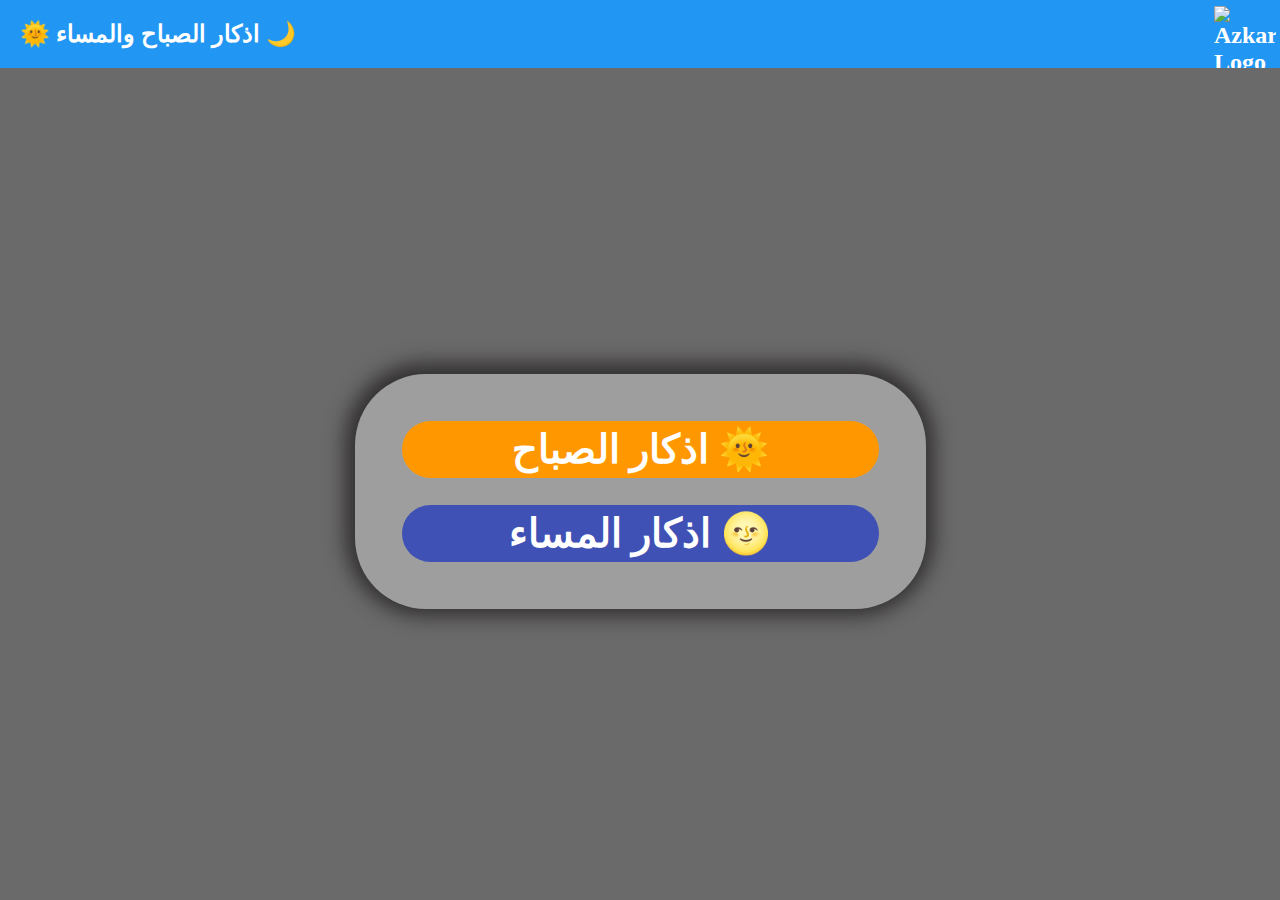
==== index.html @ 953644d3 "Add files via upload" ====
<!DOCTYPE html>
<html lang="en">
    <head>
        <!-- meta -->
        <meta charset="UTF-8">
        <meta name="description" content="اذكار الصباح والمساء">
        <meta name="author" content="Ahmed Tarek Hamed">
        <meta name="viewport" content="width=device-width, initial-scale=1.0">
        
        <!-- files Connected -->
        <!-- <link rel="preconnect" href="https://fonts.googleapis.com">
        <link rel="preconnect" href="https://fonts.gstatic.com" crossorigin>
        <link href="https://fonts.googleapis.com/css2?family=Cairo&family=Lumanosimo&display=swap" rel="stylesheet"> -->
        <link rel="stylesheet" href="Stylesheet/style.css">
        <link rel="icon" href="icons/head_icon.png">

        <title>اذكار الصباح والمساء</title>
    </head>

    <nav>
        <img src="Icons/head_icon.png" alt="Azkar Logo">
        <span class="-name">🌞 اذكار الصباح والمساء 🌙</span>
    </nav>

    <body>

        <div class="-content">
            <div class="-azkar-1">
                <a href="./pages/azkar1/index.html">اذكار الصباح 🌞</a>
            </div>

            <div class="-azkar-2">
                <a href="./pages/azkar2/index.html">اذكار المساء 🌝</a>
            </div>
        </div>

    </body>
</html>
---- Stylesheet/style.css ----
body {
    background-color: rgb(107, 106, 106);
}

nav {
    position: fixed;
    top: 0;
    right: 0;
    left: 0;
    padding: 20px;
    color: white;
    font-size: 24px;
    font-weight: bolder;
    background-color: #2196F3;
}

nav img {
    position: absolute;
    right: 4px;
    top: 6px;
    width: 62px;
    height: 62px;
}

.-content {
    box-shadow: #312f2f -1px -2px 20px 9px;
    padding: 20px;
    margin-top: 374px;
    background-color: #9E9E9E;
    width: 531px;
    margin-left: auto;
    margin-right: auto;
    border-radius: 71px;
    color: white;
    -webkit-border-radius: 71px;
    -moz-border-radius: 71px;
    -ms-border-radius: 71px;
    -o-border-radius: 71px;
}

.-content .-azkar-1,
.-content .-azkar-2 {
    margin: 27px;
    cursor: pointer;
    padding: 5px;
    border-radius: 40px;
    font-size: 40px;
    font-weight: bolder;
    text-align: center;
    -webkit-border-radius: 40px;
    -moz-border-radius: 40px;
    -ms-border-radius: 40px;
    -o-border-radius: 40px;
}
.-content .-azkar-1 a,
.-content .-azkar-2 a {
    
    text-decoration: none;
    
    color: white;
}

.-content .-azkar-1 {
    background-color: #ff9800;
}

.-content .-azkar-2 {
    background-color: #3F51B5;
}
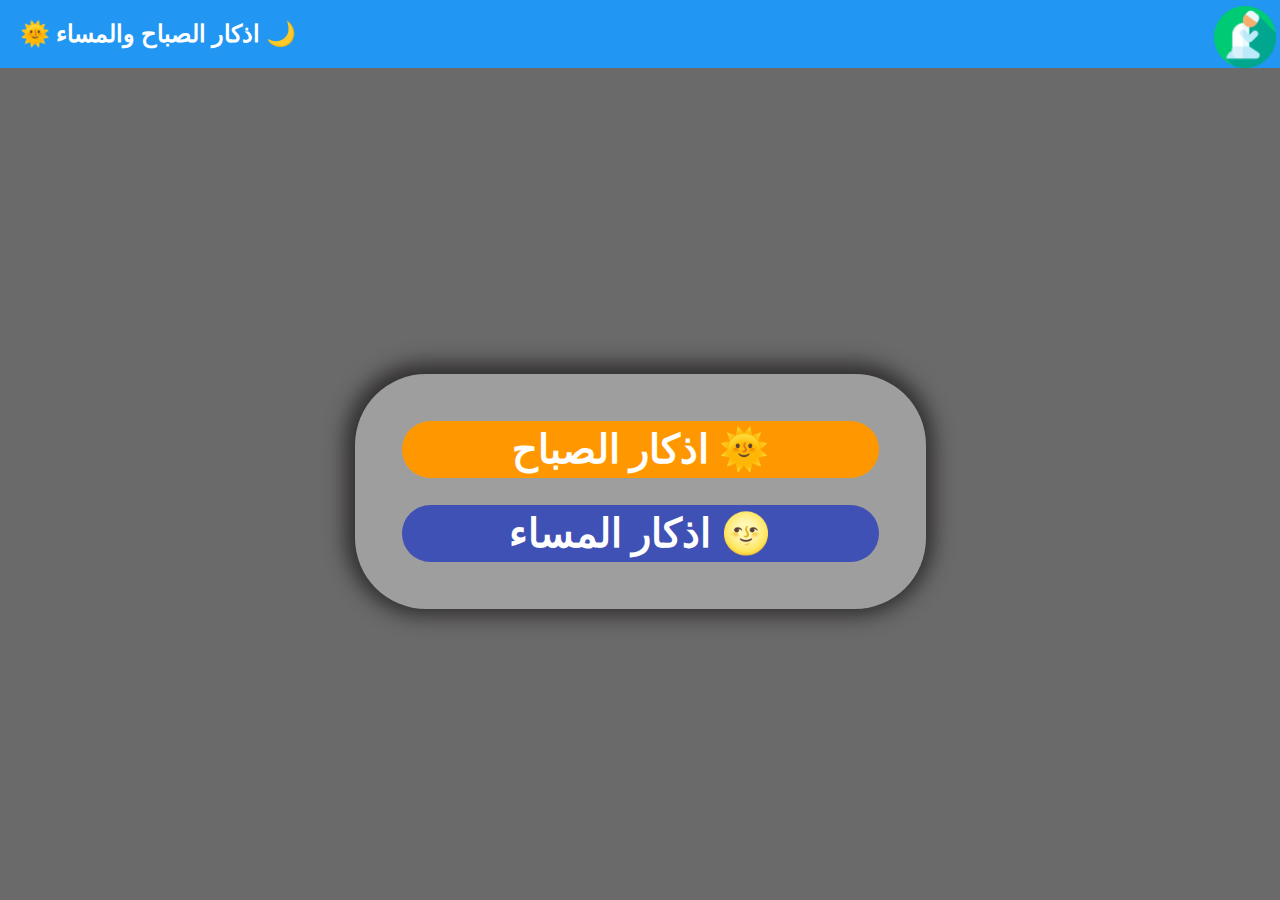
==== commit 4926dd75: "Update index.html" ====
--- a/index.html
+++ b/index.html
@@ -18,7 +18,7 @@
     </head>
 
     <nav>
-        <img src="Icons/head_icon.png" alt="Azkar Logo">
+        <img src="icons/head_icon.png" alt="Azkar Logo">
         <span class="-name">🌞 اذكار الصباح والمساء 🌙</span>
     </nav>
 
@@ -35,4 +35,4 @@
         </div>
 
     </body>
-</html>+</html>
